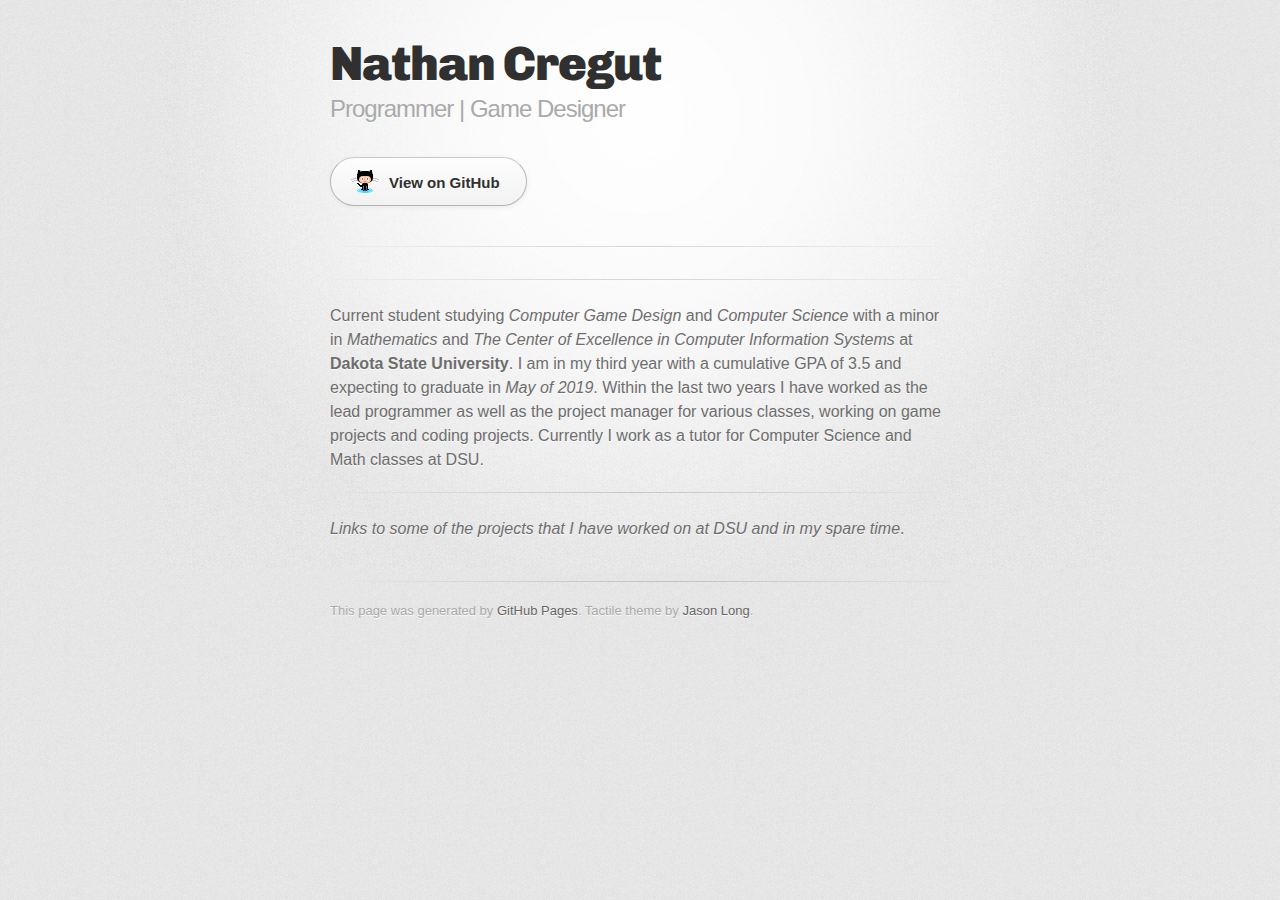
==== index.html @ b092a5a1 "Replace master branch with page content via GitHub" ====
<!DOCTYPE html>
<html>
  <head>
    <meta charset='utf-8'>
    <meta http-equiv="X-UA-Compatible" content="chrome=1">
    <link href='https://fonts.googleapis.com/css?family=Chivo:900' rel='stylesheet' type='text/css'>
    <link rel="stylesheet" type="text/css" href="stylesheets/stylesheet.css" media="screen">
    <link rel="stylesheet" type="text/css" href="stylesheets/github-dark.css" media="screen">
    <link rel="stylesheet" type="text/css" href="stylesheets/print.css" media="print">
    <!--[if lt IE 9]>
    <script src="//html5shiv.googlecode.com/svn/trunk/html5.js"></script>
    <![endif]-->
    <title>Nathan Cregut by ndcregut</title>
  </head>

  <body>
    <div id="container">
      <div class="inner">

        <header>
          <h1>Nathan Cregut</h1>
          <h2>Programmer | Game Designer</h2>
        </header>

        <section id="downloads" class="clearfix">
          <a href="https://github.com/ndcregut" id="view-on-github" class="button"><span>View on GitHub</span></a>
        </section>

        <hr>

        <section id="main_content">
          <hr>

<p>Current student studying <em>Computer Game Design</em> and <em>Computer Science</em> with a minor in <em>Mathematics</em> and <em>The Center of Excellence in Computer Information Systems</em> at <strong>Dakota State University</strong>.
I am in my third year with a cumulative GPA of 3.5 and expecting to graduate in <em>May of 2019</em>.
Within the last two years I have worked as the lead programmer as well as the project manager for various classes, working on game projects and coding projects.
Currently I work as a tutor for Computer Science and Math classes at DSU.</p>

<hr>

<p><em>Links to some of the projects that I have worked on at DSU and in my spare time</em>.</p>
        </section>

        <footer>
          This page was generated by <a href="https://pages.github.com">GitHub Pages</a>. Tactile theme by <a href="https://twitter.com/jasonlong">Jason Long</a>.
        </footer>

        
      </div>
    </div>
  </body>
</html>
---- stylesheets/stylesheet.css ----
/* http://meyerweb.com/eric/tools/css/reset/
   v2.0 | 20110126
   License: none (public domain)
*/
html, body, div, span, applet, object, iframe,
h1, h2, h3, h4, h5, h6, p, blockquote, pre,
a, abbr, acronym, address, big, cite, code,
del, dfn, em, img, ins, kbd, q, s, samp,
small, strike, strong, sub, sup, tt, var,
b, u, i, center,
dl, dt, dd, ol, ul, li,
fieldset, form, label, legend,
table, caption, tbody, tfoot, thead, tr, th, td,
article, aside, canvas, details, embed,
figure, figcaption, footer, header, hgroup,
menu, nav, output, ruby, section, summary,
time, mark, audio, video {
	padding: 0;
	margin: 0;
	font: inherit;
	font-size: 100%;
	vertical-align: baseline;
	border: 0;
}
/* HTML5 display-role reset for older browsers */
article, aside, details, figcaption, figure,
footer, header, hgroup, menu, nav, section {
	display: block;
}
body {
	line-height: 1;
}
ol, ul {
	list-style: none;
}
blockquote, q {
	quotes: none;
}
blockquote:before, blockquote:after,
q:before, q:after {
	content: '';
	content: none;
}
table {
	border-spacing: 0;
	border-collapse: collapse;
}

/* LAYOUT STYLES */
body {
  font-family: 'Helvetica Neue', Helvetica, Arial, serif;
  font-size: 1em;
  line-height: 1.5;
  color: #6d6d6d;
  text-shadow: 0 1px 0 rgba(255, 255, 255, 0.8);
  background: #e7e7e7 url(../images/body-bg.png) 0 0 repeat;
}

a {
  color: #d5000d;
}
a:hover {
  color: #c5000c;
}

header {
  padding-top: 35px;
  padding-bottom: 25px;
}

header h1 {
  font-family: 'Chivo', 'Helvetica Neue', Helvetica, Arial, serif;
  font-size: 48px; font-weight: 900;
  line-height: 1.2;
  color: #303030;
  letter-spacing: -1px;
}

header h2 {
  font-size: 24px;
  font-weight: normal;
  line-height: 1.3;
  color: #aaa;
  letter-spacing: -1px;
}

#container {
  min-height: 595px;
  background: transparent url(../images/highlight-bg.jpg) 50% 0 no-repeat;
}

.inner {
  width: 620px;
  margin: 0 auto;
}

#container .inner img {
  max-width: 100%;
}

#downloads {
  margin-bottom: 40px;
}

a.button {
  display: block;
  float: left;
  width: 179px;
  padding: 12px 8px 12px 8px;
  margin-right: 14px;
  font-size: 15px;
  font-weight: bold;
  line-height: 25px;
  color: #303030;
  background: #fdfdfd; /* Old browsers */
  background: -moz-linear-gradient(top,  #fdfdfd 0%, #f2f2f2 100%); /* FF3.6+ */
  background: -webkit-gradient(linear, left top, left bottom, color-stop(0%,#fdfdfd), color-stop(100%,#f2f2f2)); /* Chrome,Safari4+ */
  background: -webkit-linear-gradient(top,  #fdfdfd 0%,#f2f2f2 100%); /* Chrome10+,Safari5.1+ */
  background: -o-linear-gradient(top,  #fdfdfd 0%,#f2f2f2 100%); /* Opera 11.10+ */
  background: -ms-linear-gradient(top,  #fdfdfd 0%,#f2f2f2 100%); /* IE10+ */
  background: linear-gradient(top,  #fdfdfd 0%,#f2f2f2 100%); /* W3C */
  filter: progid:DXImageTransform.Microsoft.gradient( startColorstr='#fdfdfd', endColorstr='#f2f2f2',GradientType=0 ); /* IE6-9 */
  border-top: solid 1px #cbcbcb;
  border-right: solid 1px #b7b7b7;
  border-bottom: solid 1px #b3b3b3;
  border-left: solid 1px #b7b7b7;
  border-radius: 30px;
  -webkit-box-shadow: 10px 10px 5px #888;
  -moz-box-shadow: 10px 10px 5px #888;
  box-shadow: 0px 1px 5px #e8e8e8;
  -moz-border-radius: 30px;
  -webkit-border-radius: 30px;
}
a.button:hover {
  background: #fafafa; /* Old browsers */
  background: -moz-linear-gradient(top,  #fdfdfd 0%, #f6f6f6 100%); /* FF3.6+ */
  background: -webkit-gradient(linear, left top, left bottom, color-stop(0%,#fdfdfd), color-stop(100%,#f6f6f6)); /* Chrome,Safari4+ */
  background: -webkit-linear-gradient(top,  #fdfdfd 0%,#f6f6f6 100%); /* Chrome10+,Safari5.1+ */
  background: -o-linear-gradient(top,  #fdfdfd 0%,#f6f6f6 100%); /* Opera 11.10+ */
  background: -ms-linear-gradient(top,  #fdfdfd 0%,#f6f6f6 100%); /* IE10+ */
  background: linear-gradient(top,  #fdfdfd 0%,#f6f6f6, 100%); /* W3C */
  filter: progid:DXImageTransform.Microsoft.gradient( startColorstr='#fdfdfd', endColorstr='#f6f6f6',GradientType=0 ); /* IE6-9 */
  border-top: solid 1px #b7b7b7;
  border-right: solid 1px #b3b3b3;
  border-bottom: solid 1px #b3b3b3;
  border-left: solid 1px #b3b3b3;
}

a.button span {
  display: block;
  height: 23px;
  padding-left: 50px;
}

#download-zip span {
  background: transparent url(../images/zip-icon.png) 12px 50% no-repeat;
}
#download-tar-gz span {
  background: transparent url(../images/tar-gz-icon.png) 12px 50% no-repeat;
}
#view-on-github span {
  background: transparent url(../images/octocat-icon.png) 12px 50% no-repeat;
}
#view-on-github {
  margin-right: 0;
}

code, pre {
  margin-bottom: 30px;
  font-family: Monaco, "Bitstream Vera Sans Mono", "Lucida Console", Terminal;
  font-size: 14px;
  color: #222;
}

code {
  padding: 0 3px;
  background-color: #f2f2f2;
  border: solid 1px #ddd;
}

pre {
  padding: 20px;
  overflow: auto;
  color: #f2f2f2;
  text-shadow: none;
  background: #303030;
}
pre code {
  padding: 0;
  color: #f2f2f2;
  background-color: #303030;
  border: none;
}

ul, ol, dl {
  margin-bottom: 20px;
}


/* COMMON STYLES */

hr {
  height: 1px;
  padding-bottom: 1em;
  margin-top: 1em;
  line-height: 1px;
  background: transparent url('../images/hr.png') 50% 0 no-repeat;
  border: none;
}

strong {
  font-weight: bold;
}

em {
  font-style: italic;
}

table {
  width: 100%;
  border: 1px solid #ebebeb;
}

th {
  font-weight: 500;
}

td {
  font-weight: 300;
  text-align: center;
  border: 1px solid #ebebeb;
}

form {
  padding: 20px;
  background: #f2f2f2;

}


/* GENERAL ELEMENT TYPE STYLES */

h1 {
  font-size: 32px;
}

h2 {
  margin-bottom: 8px;
  font-size: 22px;
  font-weight: bold;
  color: #303030;
}

h3 {
  margin-bottom: 8px;
  font-size: 18px;
  font-weight: bold;
  color: #d5000d;
}

h4 {
  font-size: 16px;
  font-weight: bold;
  color: #303030;
}

h5 {
  font-size: 1em;
  color: #303030;
}

h6 {
  font-size: .8em;
  color: #303030;
}

p {
  margin-bottom: 20px;
  font-weight: 300;
}

a {
  text-decoration: none;
}

p a {
  font-weight: 400;
}

blockquote {
  padding: 0 0 0 30px;
  margin-bottom: 20px;
  font-size: 1.6em;
  border-left: 10px solid #e9e9e9;
}

ul li {
  list-style-position: inside;
  list-style: disc;
  padding-left: 20px;
}

ol li {
  list-style-position: inside;
  list-style: decimal;
  padding-left: 3px;
}

dl dt {
  color: #303030;
}

footer {
  padding-top: 20px;
  padding-bottom: 30px;
  margin-top: 40px;
  font-size: 13px;
  color: #aaa;
  background: transparent url('../images/hr.png') 0 0 no-repeat;
}

footer a {
  color: #666;
}
footer a:hover {
  color: #444;
}

/* MISC */
.clearfix:after {
  display: block;
  height: 0;
  clear: both;
  visibility: hidden;
  content: '.';
}

.clearfix {display: inline-block;}
* html .clearfix {height: 1%;}
.clearfix {display: block;}

/* #Media Queries
================================================== */

/* Smaller than standard 960 (devices and browsers) */
@media only screen and (max-width: 959px) { }

/* Tablet Portrait size to standard 960 (devices and browsers) */
@media only screen and (min-width: 768px) and (max-width: 959px) { }

/* All Mobile Sizes (devices and browser) */
@media only screen and (max-width: 767px) {
  header {
    padding-top: 10px;
    padding-bottom: 10px;
  }
  #downloads {
    margin-bottom: 25px;
  }
  #download-zip, #download-tar-gz {
    display: none;
  }
  .inner {
    width: 94%;
    margin: 0 auto;
  }
}

/* Mobile Landscape Size to Tablet Portrait (devices and browsers) */
@media only screen and (min-width: 480px) and (max-width: 767px) { }

/* Mobile Portrait Size to Mobile Landscape Size (devices and browsers) */
@media only screen and (max-width: 479px) { }
---- stylesheets/github-dark.css ----
/*
The MIT License (MIT)

Copyright (c) 2016 GitHub, Inc.

Permission is hereby granted, free of charge, to any person obtaining a copy
of this software and associated documentation files (the "Software"), to deal
in the Software without restriction, including without limitation the rights
to use, copy, modify, merge, publish, distribute, sublicense, and/or sell
copies of the Software, and to permit persons to whom the Software is
furnished to do so, subject to the following conditions:

The above copyright notice and this permission notice shall be included in all
copies or substantial portions of the Software.

THE SOFTWARE IS PROVIDED "AS IS", WITHOUT WARRANTY OF ANY KIND, EXPRESS OR
IMPLIED, INCLUDING BUT NOT LIMITED TO THE WARRANTIES OF MERCHANTABILITY,
FITNESS FOR A PARTICULAR PURPOSE AND NONINFRINGEMENT. IN NO EVENT SHALL THE
AUTHORS OR COPYRIGHT HOLDERS BE LIABLE FOR ANY CLAIM, DAMAGES OR OTHER
LIABILITY, WHETHER IN AN ACTION OF CONTRACT, TORT OR OTHERWISE, ARISING FROM,
OUT OF OR IN CONNECTION WITH THE SOFTWARE OR THE USE OR OTHER DEALINGS IN THE
SOFTWARE.

*/

.pl-c /* comment */ {
  color: #969896;
}

.pl-c1 /* constant, variable.other.constant, support, meta.property-name, support.constant, support.variable, meta.module-reference, markup.raw, meta.diff.header */,
.pl-s .pl-v /* string variable */ {
  color: #0099cd;
}

.pl-e /* entity */,
.pl-en /* entity.name */ {
  color: #9774cb;
}

.pl-smi /* variable.parameter.function, storage.modifier.package, storage.modifier.import, storage.type.java, variable.other */,
.pl-s .pl-s1 /* string source */ {
  color: #ddd;
}

.pl-ent /* entity.name.tag */ {
  color: #7bcc72;
}

.pl-k /* keyword, storage, storage.type */ {
  color: #cc2372;
}

.pl-s /* string */,
.pl-pds /* punctuation.definition.string, string.regexp.character-class */,
.pl-s .pl-pse .pl-s1 /* string punctuation.section.embedded source */,
.pl-sr /* string.regexp */,
.pl-sr .pl-cce /* string.regexp constant.character.escape */,
.pl-sr .pl-sre /* string.regexp source.ruby.embedded */,
.pl-sr .pl-sra /* string.regexp string.regexp.arbitrary-repitition */ {
  color: #3c66e2;
}

.pl-v /* variable */ {
  color: #fb8764;
}

.pl-id /* invalid.deprecated */ {
  color: #e63525;
}

.pl-ii /* invalid.illegal */ {
  color: #f8f8f8;
  background-color: #e63525;
}

.pl-sr .pl-cce /* string.regexp constant.character.escape */ {
  font-weight: bold;
  color: #7bcc72;
}

.pl-ml /* markup.list */ {
  color: #c26b2b;
}

.pl-mh /* markup.heading */,
.pl-mh .pl-en /* markup.heading entity.name */,
.pl-ms /* meta.separator */ {
  font-weight: bold;
  color: #264ec5;
}

.pl-mq /* markup.quote */ {
  color: #00acac;
}

.pl-mi /* markup.italic */ {
  font-style: italic;
  color: #ddd;
}

.pl-mb /* markup.bold */ {
  font-weight: bold;
  color: #ddd;
}

.pl-md /* markup.deleted, meta.diff.header.from-file */ {
  color: #bd2c00;
  background-color: #ffecec;
}

.pl-mi1 /* markup.inserted, meta.diff.header.to-file */ {
  color: #55a532;
  background-color: #eaffea;
}

.pl-mdr /* meta.diff.range */ {
  font-weight: bold;
  color: #9774cb;
}

.pl-mo /* meta.output */ {
  color: #264ec5;
}
---- stylesheets/print.css ----
html, body, div, span, applet, object, iframe,
h1, h2, h3, h4, h5, h6, p, blockquote, pre,
a, abbr, acronym, address, big, cite, code,
del, dfn, em, img, ins, kbd, q, s, samp,
small, strike, strong, sub, sup, tt, var,
b, u, i, center,
dl, dt, dd, ol, ul, li,
fieldset, form, label, legend,
table, caption, tbody, tfoot, thead, tr, th, td,
article, aside, canvas, details, embed,
figure, figcaption, footer, header, hgroup,
menu, nav, output, ruby, section, summary,
time, mark, audio, video {
  padding: 0;
  margin: 0;
  font: inherit;
  font-size: 100%;
  vertical-align: baseline;
  border: 0;
}
/* HTML5 display-role reset for older browsers */
article, aside, details, figcaption, figure,
footer, header, hgroup, menu, nav, section {
  display: block;
}
body {
  line-height: 1;
}
ol, ul {
  list-style: none;
}
blockquote, q {
  quotes: none;
}
blockquote:before, blockquote:after,
q:before, q:after {
  content: '';
  content: none;
}
table {
  border-spacing: 0;
  border-collapse: collapse;
}
body {
  font-family: 'Helvetica Neue', Helvetica, Arial, serif;
  font-size: 13px;
  line-height: 1.5;
  color: #000;
}

a {
  font-weight: bold;
  color: #d5000d;
}

header {
  padding-top: 35px;
  padding-bottom: 10px;
}

header h1 {
  font-size: 48px;
  font-weight: bold;
  line-height: 1.2;
  color: #303030;
  letter-spacing: -1px;
}

header h2 {
  font-size: 24px;
  font-weight: normal;
  line-height: 1.3;
  color: #aaa;
  letter-spacing: -1px;
}
#downloads {
  display: none;
}
#main_content {
  padding-top: 20px;
}

code, pre {
  margin-bottom: 30px;
  font-family: Monaco, "Bitstream Vera Sans Mono", "Lucida Console", Terminal;
  font-size: 12px;
  color: #222;
}

code {
  padding: 0 3px;
}

pre {
  padding: 20px;
  overflow: auto;
  border: solid 1px #ddd;
}
pre code {
  padding: 0;
}

ul, ol, dl {
  margin-bottom: 20px;
}


/* COMMON STYLES */

table {
  width: 100%;
  border: 1px solid #ebebeb;
}

th {
  font-weight: 500;
}

td {
  font-weight: 300;
  text-align: center;
  border: 1px solid #ebebeb;
}

form {
  padding: 20px;
  background: #f2f2f2;

}


/* GENERAL ELEMENT TYPE STYLES */

h1 {
  font-size: 2.8em;
}

h2 {
  margin-bottom: 8px;
  font-size: 22px;
  font-weight: bold;
  color: #303030;
}

h3 {
  margin-bottom: 8px;
  font-size: 18px;
  font-weight: bold;
  color: #d5000d;
}

h4 {
  font-size: 16px;
  font-weight: bold;
  color: #303030;
}

h5 {
  font-size: 1em;
  color: #303030;
}

h6 {
  font-size: .8em;
  color: #303030;
}

p {
  margin-bottom: 20px;
  font-weight: 300;
}

a {
  text-decoration: none;
}

p a {
  font-weight: 400;
}

blockquote {
  padding: 0 0 0 30px;
  margin-bottom: 20px;
  font-size: 1.6em;
  border-left: 10px solid #e9e9e9;
}

ul li {
  list-style-position: inside;
  list-style: disc;
  padding-left: 20px;
}

ol li {
  list-style-position: inside;
  list-style: decimal;
  padding-left: 3px;
}

dl dd {
  font-style: italic;
  font-weight: 100;
}

footer {
  padding-top: 20px;
  padding-bottom: 30px;
  margin-top: 40px;
  font-size: 13px;
  color: #aaa;
}

footer a {
  color: #666;
}

/* MISC */
.clearfix:after {
  display: block;
  height: 0;
  clear: both;
  visibility: hidden;
  content: '.';
}

.clearfix {display: inline-block;}
* html .clearfix {height: 1%;}
.clearfix {display: block;}
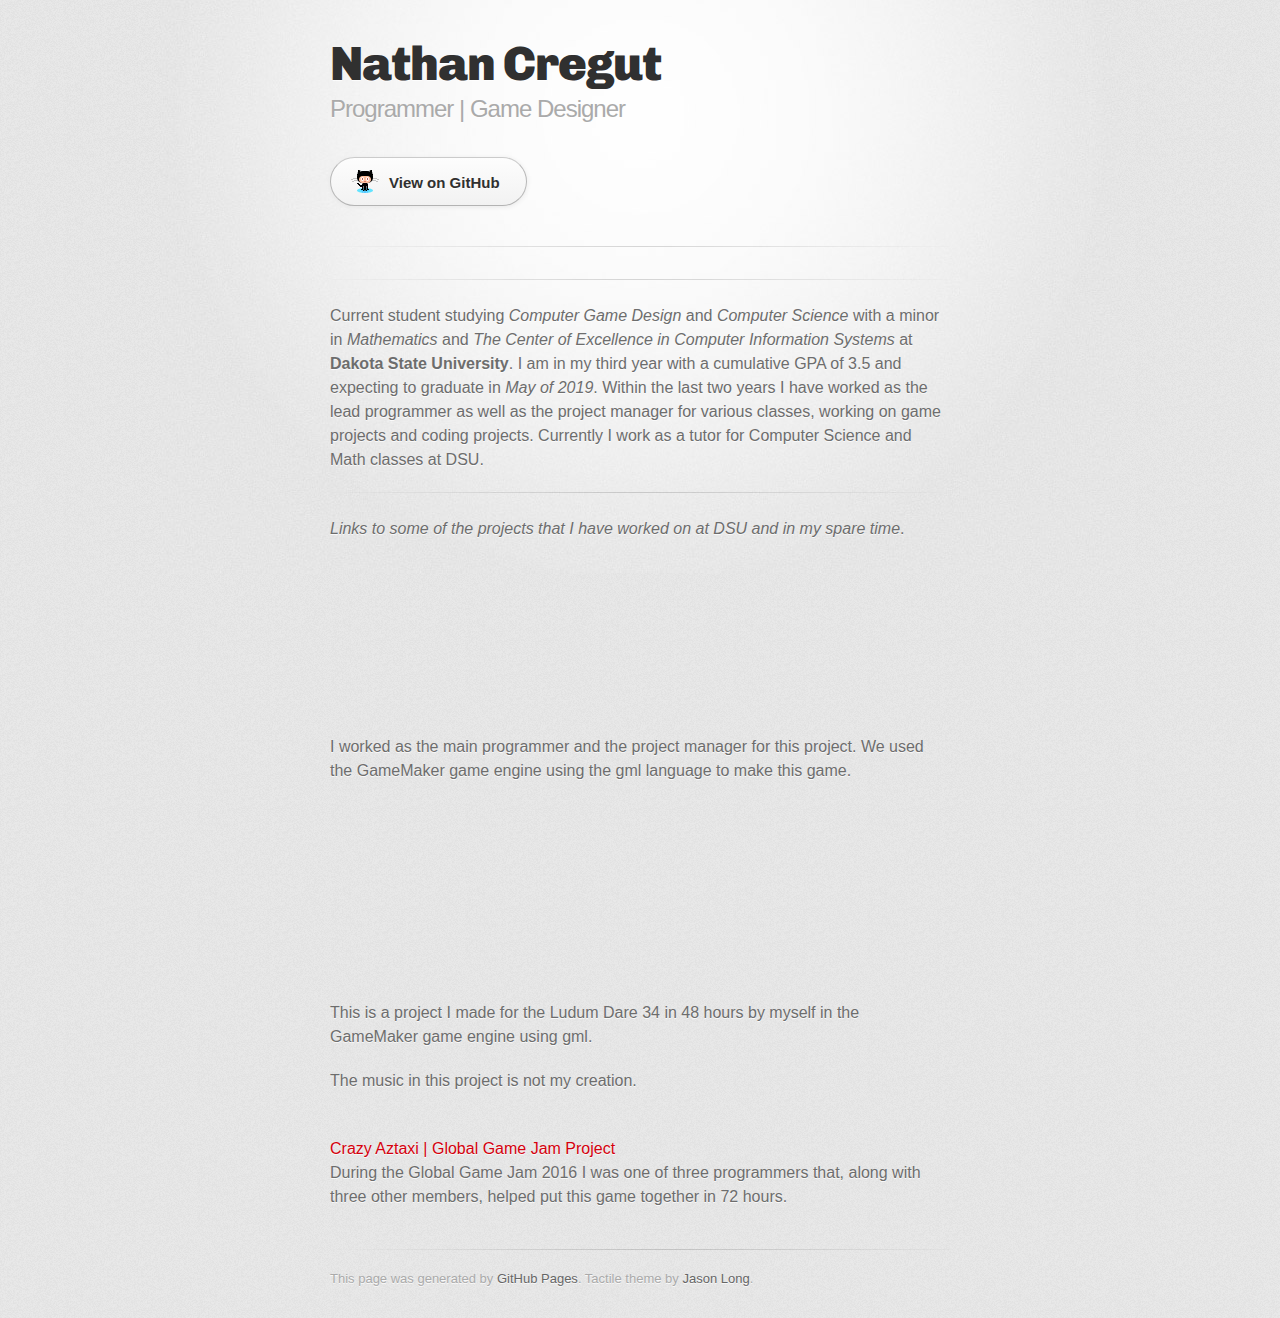
==== commit 57cb665b: "Added links and descriptions to projects" ====
--- a/index.html
+++ b/index.html
@@ -31,14 +31,28 @@
         <section id="main_content">
           <hr>
 
-<p>Current student studying <em>Computer Game Design</em> and <em>Computer Science</em> with a minor in <em>Mathematics</em> and <em>The Center of Excellence in Computer Information Systems</em> at <strong>Dakota State University</strong>.
-I am in my third year with a cumulative GPA of 3.5 and expecting to graduate in <em>May of 2019</em>.
-Within the last two years I have worked as the lead programmer as well as the project manager for various classes, working on game projects and coding projects.
-Currently I work as a tutor for Computer Science and Math classes at DSU.</p>
+            <p>Current student studying <em>Computer Game Design</em> and <em>Computer Science</em> with a minor in <em>Mathematics</em> and <em>The Center of Excellence in Computer Information Systems</em> at <strong>Dakota State University</strong>.
+            I am in my third year with a cumulative GPA of 3.5 and expecting to graduate in <em>May of 2019</em>.
+            Within the last two years I have worked as the lead programmer as well as the project manager for various classes, working on game projects and coding projects.
+            Currently I work as a tutor for Computer Science and Math classes at DSU.</p>
 
-<hr>
+            <hr>
 
-<p><em>Links to some of the projects that I have worked on at DSU and in my spare time</em>.</p>
+            <p><em>Links to some of the projects that I have worked on at DSU and in my spare time</em>.</p>
+
+            <iframe frameborder="0" src="https://itch.io/embed/46183?bg_color=f0f0f0&amp;fg_color=222222&amp;link_color=9d00b3&amp;border_color=747070" width="552" height="167"></iframe>
+            <p>I worked as the main programmer and the project manager for this project. We used the GameMaker game engine using the gml language to make this game.</p>
+
+            <br>
+
+            <iframe frameborder="0" src="https://itch.io/embed/46893?bg_color=fafafa&amp;fg_color=222222&amp;link_color=971bcf&amp;border_color=82807d" width="552" height="167"></iframe>
+            <p>This is a project I made for the Ludum Dare 34 in 48 hours by myself in the GameMaker game engine using gml.</p>
+            <p>The music in this project is not my creation.</p>
+
+            <br>
+
+            <a href="http://globalgamejam.org/2016/games/crazy-aztaxi">Crazy Aztaxi | Global Game Jam Project</a>
+            <p>During the Global Game Jam 2016 I was one of three programmers that, along with three other members, helped put this game together in 72 hours.</p>
         </section>
 
         <footer>
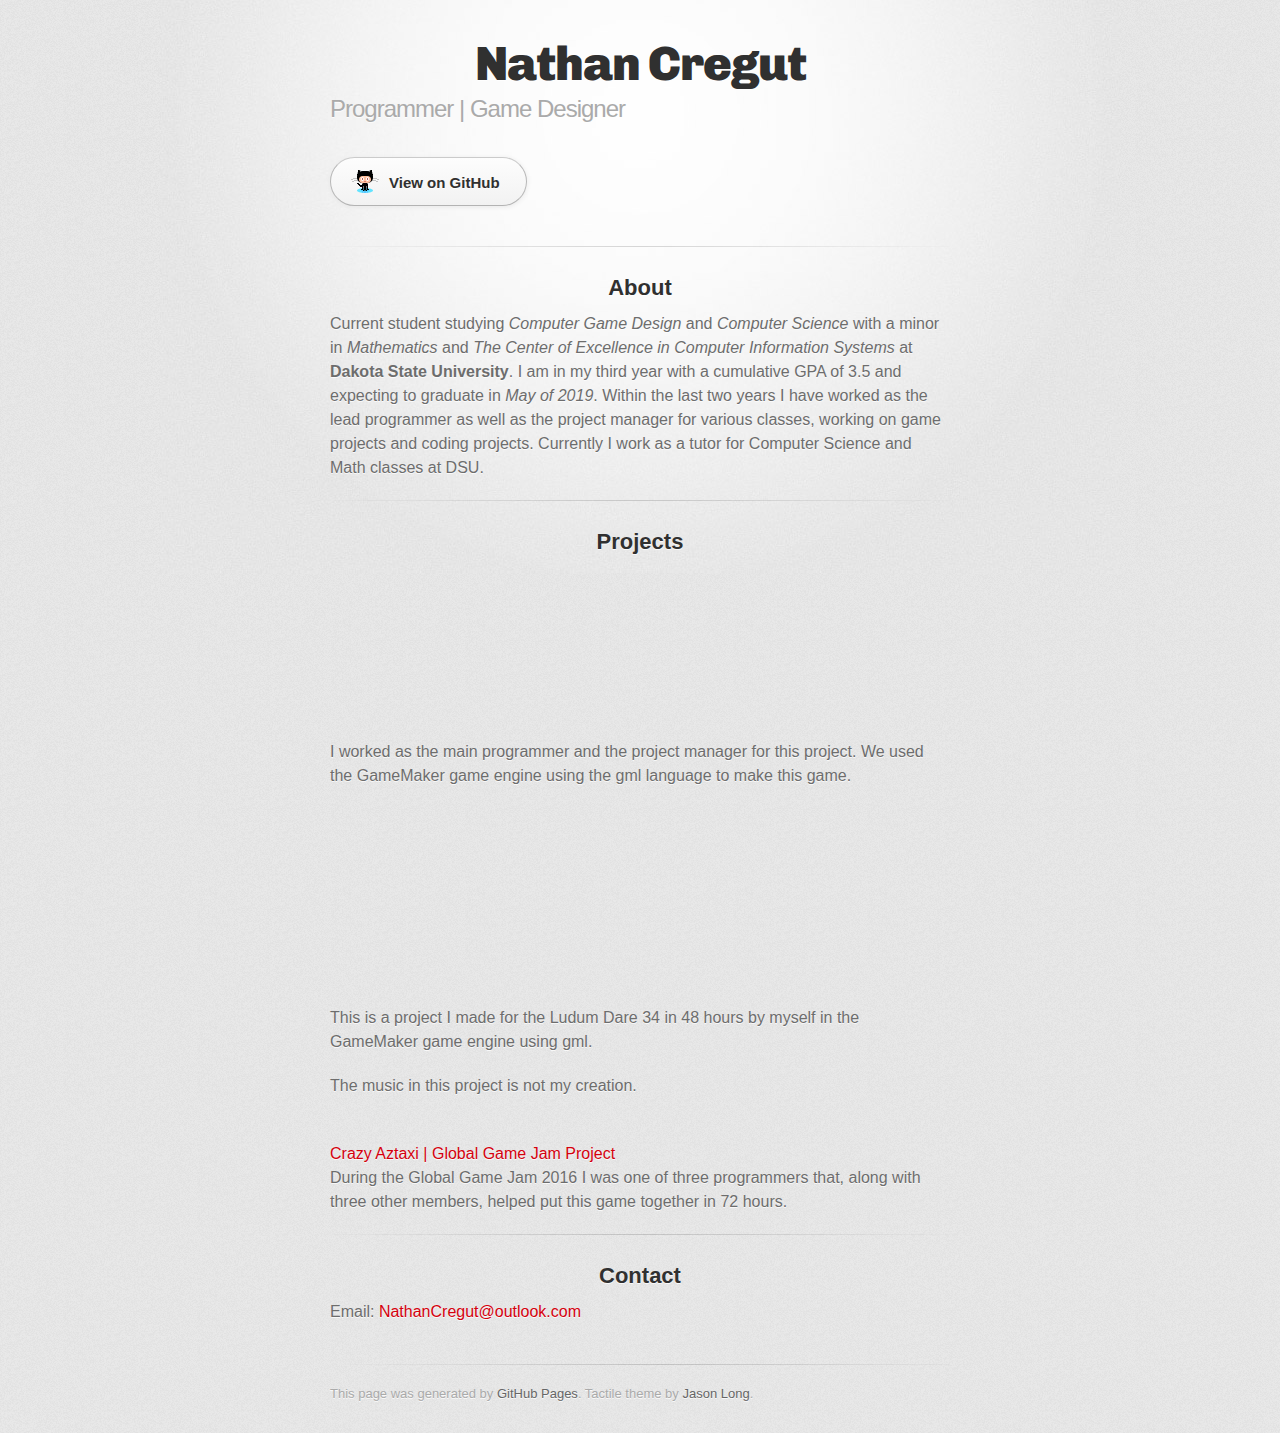
==== commit 132dffd0: "Added contact information and changed styling" ====
--- a/index.html
+++ b/index.html
@@ -29,7 +29,8 @@
         <hr>
 
         <section id="main_content">
-          <hr>
+
+            <h2>About</h2>
 
             <p>Current student studying <em>Computer Game Design</em> and <em>Computer Science</em> with a minor in <em>Mathematics</em> and <em>The Center of Excellence in Computer Information Systems</em> at <strong>Dakota State University</strong>.
             I am in my third year with a cumulative GPA of 3.5 and expecting to graduate in <em>May of 2019</em>.
@@ -38,7 +39,9 @@
 
             <hr>
 
-            <p><em>Links to some of the projects that I have worked on at DSU and in my spare time</em>.</p>
+
+
+            <h2>Projects</h2>
 
             <iframe frameborder="0" src="https://itch.io/embed/46183?bg_color=f0f0f0&amp;fg_color=222222&amp;link_color=9d00b3&amp;border_color=747070" width="552" height="167"></iframe>
             <p>I worked as the main programmer and the project manager for this project. We used the GameMaker game engine using the gml language to make this game.</p>
@@ -53,6 +56,15 @@
 
             <a href="http://globalgamejam.org/2016/games/crazy-aztaxi">Crazy Aztaxi | Global Game Jam Project</a>
             <p>During the Global Game Jam 2016 I was one of three programmers that, along with three other members, helped put this game together in 72 hours.</p>
+
+
+
+            <hr>
+
+            <h2>Contact</h2>
+            <p>Email: <a href="mailto:nathancregut@outlook.com">NathanCregut@outlook.com</a></p>
+
+
         </section>
 
         <footer>
--- a/stylesheets/stylesheet.css
+++ b/stylesheets/stylesheet.css
@@ -67,41 +67,6 @@
   padding-top: 35px;
   padding-bottom: 25px;
 }
-
-header h1 {
-  font-family: 'Chivo', 'Helvetica Neue', Helvetica, Arial, serif;
-  font-size: 48px; font-weight: 900;
-  line-height: 1.2;
-  color: #303030;
-  letter-spacing: -1px;
-}
-
-header h2 {
-  font-size: 24px;
-  font-weight: normal;
-  line-height: 1.3;
-  color: #aaa;
-  letter-spacing: -1px;
-}
-
-#container {
-  min-height: 595px;
-  background: transparent url(../images/highlight-bg.jpg) 50% 0 no-repeat;
-}
-
-.inner {
-  width: 620px;
-  margin: 0 auto;
-}
-
-#container .inner img {
-  max-width: 100%;
-}
-
-#downloads {
-  margin-bottom: 40px;
-}
-
 a.button {
   display: block;
   float: left;
@@ -240,6 +205,10 @@
 
 /* GENERAL ELEMENT TYPE STYLES */
 
+h1, h2, h3, h4, h5, h6 {
+  text-align: center;
+}
+
 h1 {
   font-size: 32px;
 }
@@ -281,10 +250,6 @@
 
 a {
   text-decoration: none;
-}
-
-p a {
-  font-weight: 400;
 }
 
 blockquote {
@@ -292,22 +257,6 @@
   margin-bottom: 20px;
   font-size: 1.6em;
   border-left: 10px solid #e9e9e9;
-}
-
-ul li {
-  list-style-position: inside;
-  list-style: disc;
-  padding-left: 20px;
-}
-
-ol li {
-  list-style-position: inside;
-  list-style: decimal;
-  padding-left: 3px;
-}
-
-dl dt {
-  color: #303030;
 }
 
 footer {
@@ -317,6 +266,63 @@
   font-size: 13px;
   color: #aaa;
   background: transparent url('../images/hr.png') 0 0 no-repeat;
+}
+
+/* Nested elements */
+
+header h1 {
+  font-family: 'Chivo', 'Helvetica Neue', Helvetica, Arial, serif;
+  font-size: 48px; font-weight: 900;
+  line-height: 1.2;
+  color: #303030;
+  letter-spacing: -1px;
+}
+
+header h2 {
+  font-size: 24px;
+  font-weight: normal;
+  line-height: 1.3;
+  color: #aaa;
+  letter-spacing: -1px;
+  text-align: left;
+}
+
+#container {
+  min-height: 595px;
+  background: transparent url(../images/highlight-bg.jpg) 50% 0 no-repeat;
+}
+
+.inner {
+  width: 620px;
+  margin: 0 auto;
+}
+
+#container .inner img {
+  max-width: 100%;
+}
+
+#downloads {
+  margin-bottom: 40px;
+}
+
+p a {
+  font-weight: 400;
+}
+
+ul li {
+  list-style-position: inside;
+  list-style: disc;
+  padding-left: 20px;
+}
+
+ol li {
+  list-style-position: inside;
+  list-style: decimal;
+  padding-left: 3px;
+}
+
+dl dt {
+  color: #303030;
 }
 
 footer a {
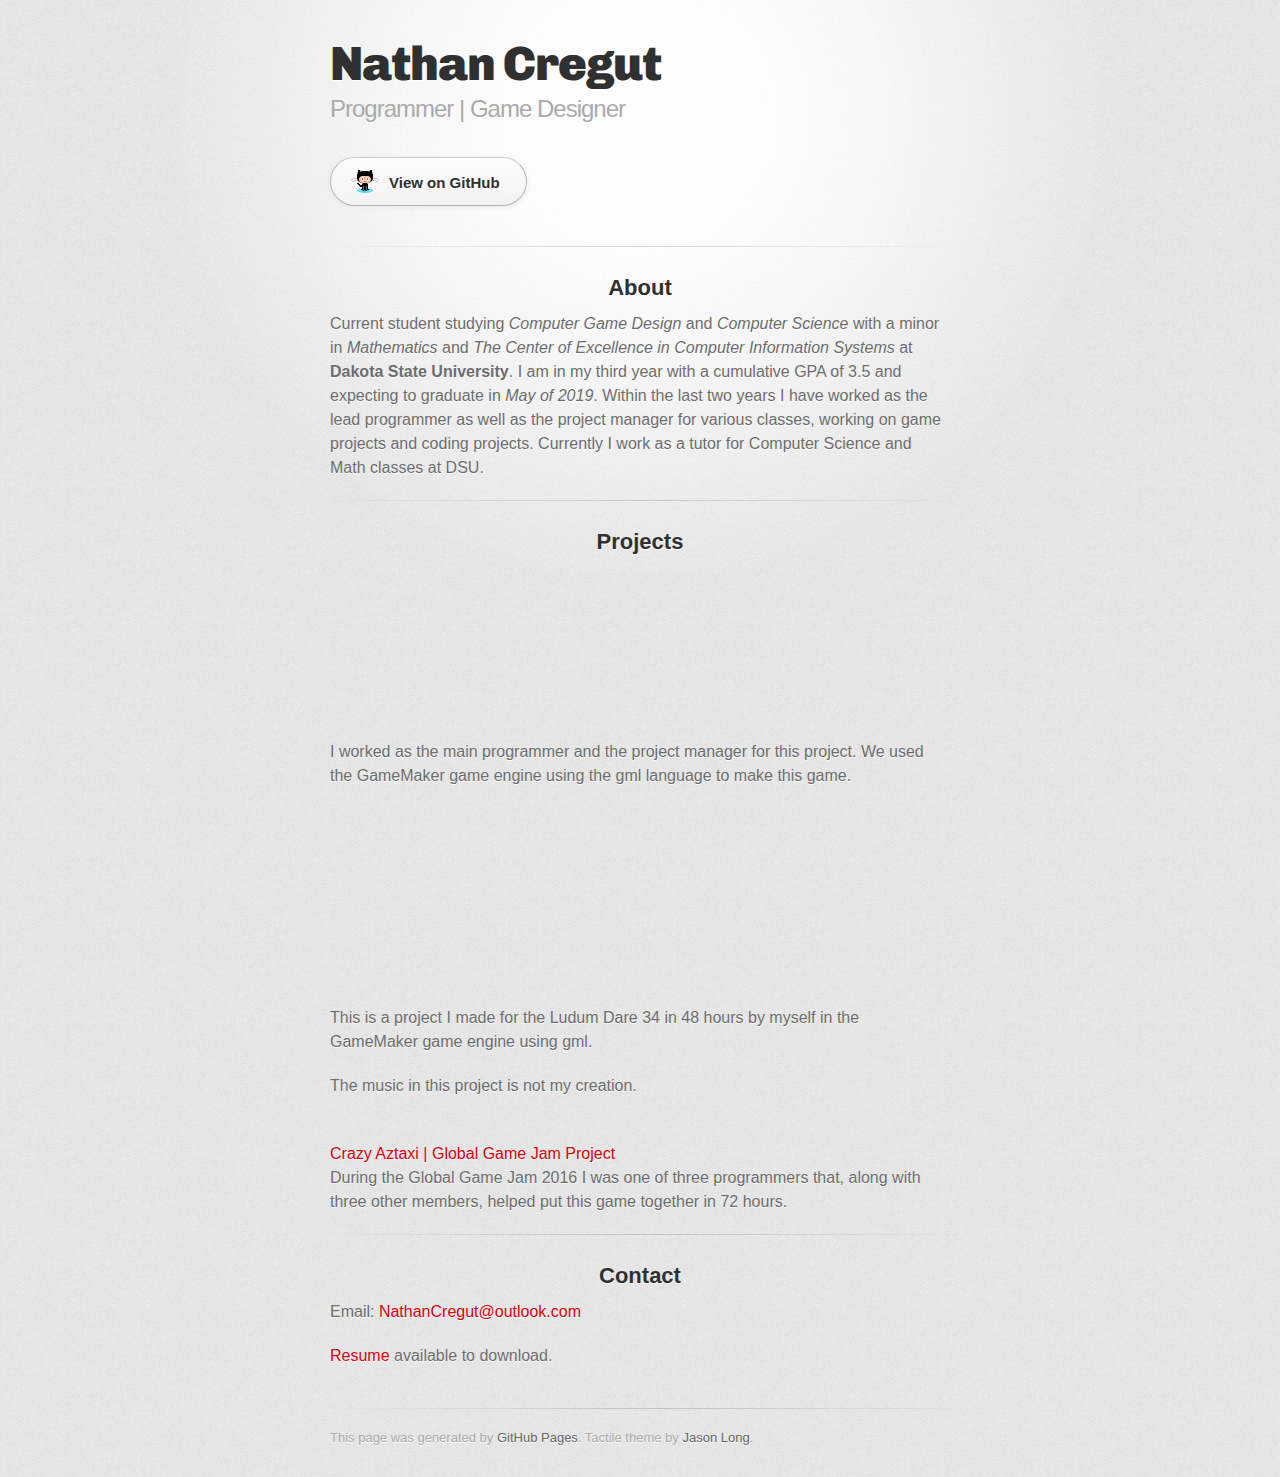
==== commit 3b1d9200: "Added resume to page" ====
--- a/index.html
+++ b/index.html
@@ -63,6 +63,7 @@
 
             <h2>Contact</h2>
             <p>Email: <a href="mailto:nathancregut@outlook.com">NathanCregut@outlook.com</a></p>
+            <p><a href="Nathan_Cregut_Resume.pdf">Resume</a> available to download.</p>
 
 
         </section>
--- a/stylesheets/stylesheet.css
+++ b/stylesheets/stylesheet.css
@@ -284,6 +284,9 @@
   line-height: 1.3;
   color: #aaa;
   letter-spacing: -1px;
+}
+
+header h1, header h2 {
   text-align: left;
 }
 
